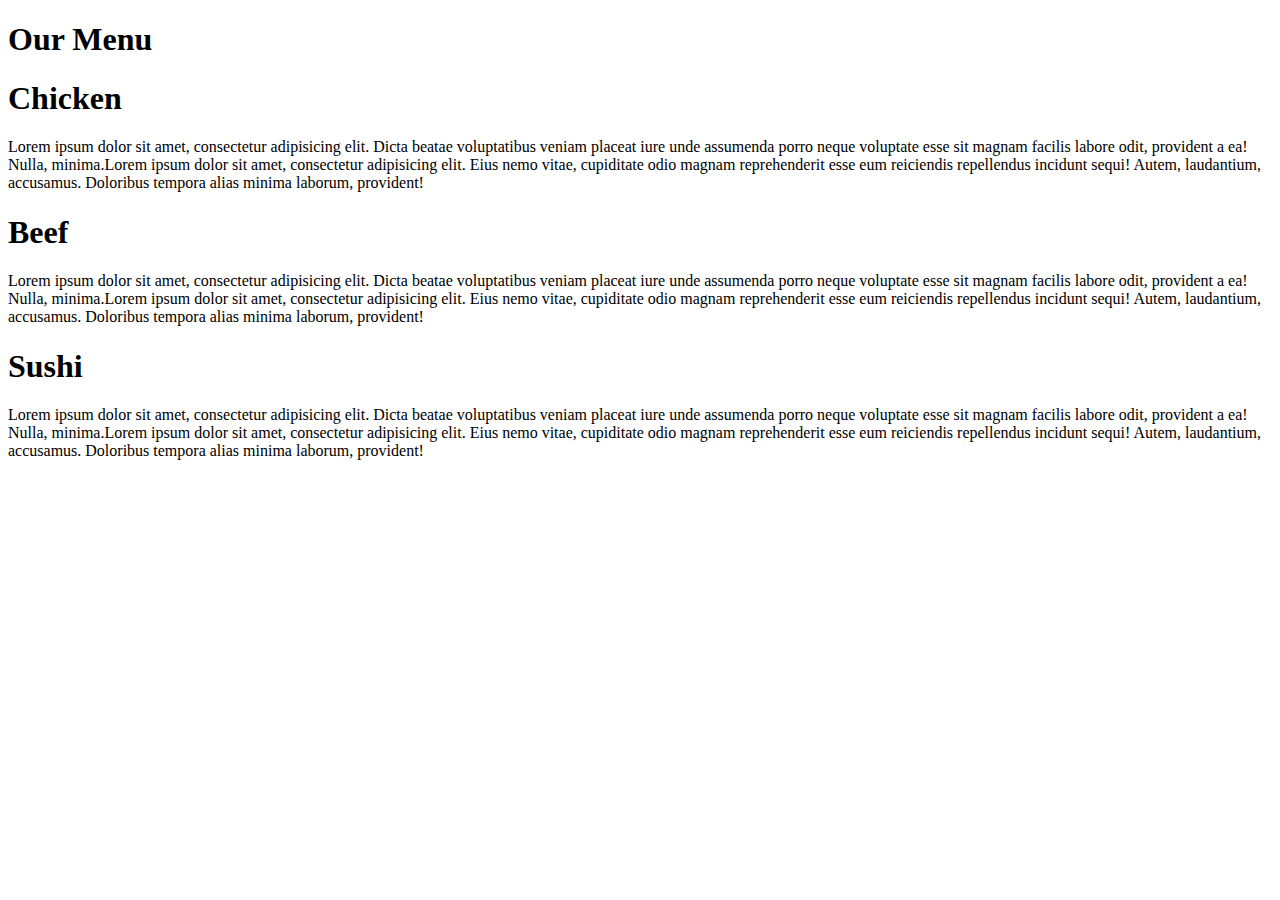
==== index.html @ 52c34b97 "Index file" ====
<!DOCTYPE html>
<html lang ="en">
<head>
	<meta charset="utf-8">
	<meta name="viewport" content="width=device-width, initial-scale=1">
	<title>module 2</title>
	<link rel="stylesheet" type="text/css" href="css/styles.css">
</head>
<body>
<h1 class="head">Our Menu</h1>
<section>
	<div class="row">
		<div class="col-d-3 col-t-5 col-m-12 a">
			<h1 class="">Chicken</h1>
			<p>
				Lorem ipsum dolor sit amet, consectetur adipisicing elit. Dicta beatae voluptatibus veniam placeat iure unde assumenda porro neque voluptate esse sit magnam facilis labore odit, provident a ea! Nulla, minima.Lorem ipsum dolor sit amet, consectetur adipisicing elit. Eius nemo vitae, cupiditate odio magnam reprehenderit esse eum reiciendis repellendus incidunt sequi! Autem, laudantium, accusamus. Doloribus tempora alias minima laborum, provident!
			</p>
		</div>
	</div>
</section>
<section>
	<div class="row">
		<div class="col-d-3 col-t-5 col-m-12 b">
			<h1 class="">Beef</h1>
			<p>
				Lorem ipsum dolor sit amet, consectetur adipisicing elit. Dicta beatae voluptatibus veniam placeat iure unde assumenda porro neque voluptate esse sit magnam facilis labore odit, provident a ea! Nulla, minima.Lorem ipsum dolor sit amet, consectetur adipisicing elit. Eius nemo vitae, cupiditate odio magnam reprehenderit esse eum reiciendis repellendus incidunt sequi! Autem, laudantium, accusamus. Doloribus tempora alias minima laborum, provident!
			</p>
		</div>
	</div>
</section>
<section>
	<div class="row">
		<div class="col-d-3 col-t-12 col-m-12 c">
			<h1 class="">Sushi</h1>
			<p>
				Lorem ipsum dolor sit amet, consectetur adipisicing elit. Dicta beatae voluptatibus veniam placeat iure unde assumenda porro neque voluptate esse sit magnam facilis labore odit, provident a ea! Nulla, minima.Lorem ipsum dolor sit amet, consectetur adipisicing elit. Eius nemo vitae, cupiditate odio magnam reprehenderit esse eum reiciendis repellendus incidunt sequi! Autem, laudantium, accusamus. Doloribus tempora alias minima laborum, provident!
			</p>
		</div>
	</div>
</section>
</body>
</html>
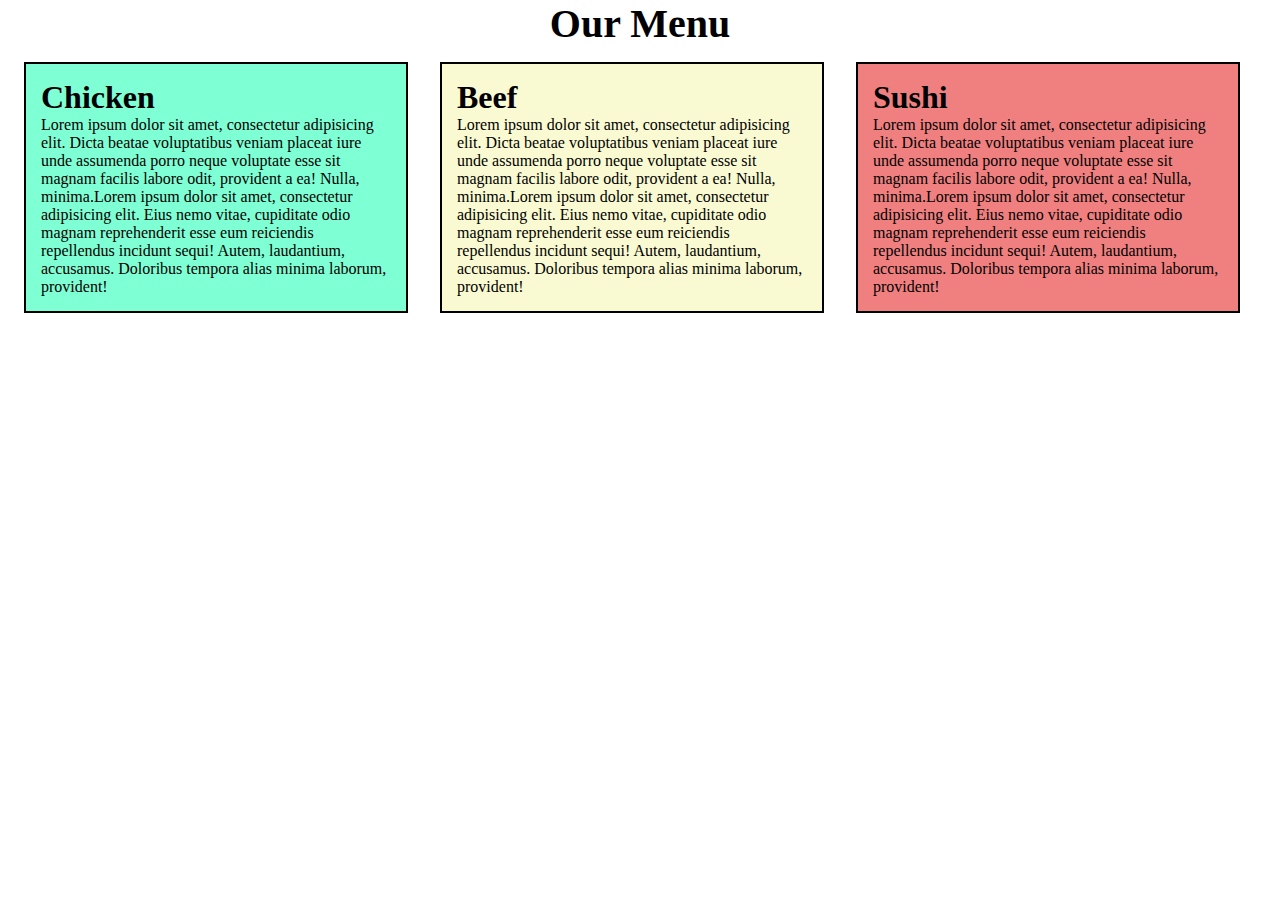
==== commit a4266716: "index file" ====
--- a/index.html
+++ b/index.html
@@ -4,7 +4,7 @@
 	<meta charset="utf-8">
 	<meta name="viewport" content="width=device-width, initial-scale=1">
 	<title>module 2</title>
-	<link rel="stylesheet" type="text/css" href="css/styles.css">
+	<link rel="stylesheet" type="text/css" href="mod2_solution/css/styles.css">
 </head>
 <body>
 <h1 class="head">Our Menu</h1>
--- a/mod2_solution/css/styles.css
+++ b/mod2_solution/css/styles.css
@@ -0,0 +1,180 @@
+* {
+	box-sizing: border-box;
+	margin: 0;
+	padding: 0;
+}
+
+/************* Base styles *************/
+h1.head {
+	margin-bottom: 15px;
+	text-align: center;
+  font-size: 250%;
+}
+.row:after {
+  /*content: "";
+  display: table;*/
+  clear: both;
+}
+.a {
+  background: aquamarine;
+}
+.b {
+  background: lightgoldenrodyellow;
+}
+.c {
+  background: lightcoral;
+}
+
+/**** Simple Responsive Framework ***/
+.row {
+	width: 100%;
+}
+/********** Section Title ************/
+
+
+/*section.tile {5px, 27px
+	position: relative;
+}*/
+
+/********** desktop only *************/
+@media (min-width: 992px) {
+	.col-d-1, .col-d-2, .col-d-3, .col-d-4, .col-d-5, .col-d-6, .col-d-7, .col-d-8, .col-d-9, .col-d-10, .col-d-11, .col-d-12 {
+    float: left;
+    margin-right: 8px;
+    margin-left: 24px;
+    border: 2px solid black;
+  	padding: 15px;
+  }
+  .col-d-1 {
+    width: 8.33%;
+  }
+  .col-d-2 {
+    width: 16.66%;
+  }
+  .col-d-3 {
+    width: 30%;
+  }
+  .col-d-4 {
+    width: 33.33%;
+  }
+  .col-d-5 {
+    width: 41.66%;
+  }
+  .col-d-6 {
+    width: 50%;
+  }
+  .col-d-7 {
+    width: 58.33%;
+  }
+  .col-d-8 {
+    width: 66.66%;
+  }
+  .col-d-9 {
+    width: 74.99%;
+  }
+  .col-d-10 {
+    width: 83.33%;
+  }
+  .col-d-11 {
+    width: 91.66%;
+  }
+  .col-d-12 {
+    width: 100%;
+  }
+}
+
+/************ tablet ****************/
+@media (min-width: 768px) and (max-width: 991px) {
+	.col-t-1, .col-t-2, .col-t-3, .col-t-4, .col-t-5, .col-t-6, .col-t-7, .col-t-8, .col-t-9, .col-t-10, .col-t-11, .col-t-12 {
+    float: left;
+    border: 2px solid black;
+    margin-right: 5px;
+    margin-left: 25px;
+    margin-bottom: 25px;
+    padding: 15px;
+  }
+  .col-t-1 {
+    width: 8.33%;
+  }
+  .col-t-2 {
+    width: 16.66%;
+  }
+  .col-t-3 {
+    width: 25%;
+  }
+  .col-t-4 {
+    width: 33.33%;
+  }
+  .col-t-5 {
+    width: 45%;
+  }
+  .col-t-6 {
+    width: 50%;
+  }
+  .col-t-7 {
+    width: 58.33%;
+  }
+  .col-t-8 {
+    width: 66.66%;
+  }
+  .col-t-9 {
+    width: 74.99%;
+  }
+  .col-t-10 {
+    width: 83.33%;
+  }
+  .col-t-11 {
+    width: 91.66%;
+  }
+  .col-t-12 {
+    width: 93.7%;
+  }
+}
+
+/************ mobile only ***************/
+@media (max-width: 767px) {
+	.col-m-1, .col-m-2, .col-m-3, .col-m-4, .col-m-5, .col-m-6, .col-m-7, .col-m-8, .col-m-9, .col-m-10, .col-m-11, .col-m-12 {
+    float: left;
+    border: 2px solid black;
+    margin-right: 10px;
+    margin-left: 18px;
+    margin-bottom: 20px;
+    padding: 15px;
+  }
+  .col-m-1 {
+    width: 8.33%;
+  }
+  .col-m-2 {
+    width: 16.66%;
+  }
+  .col-m-3 {
+    width: 25%;
+  }
+  .col-m-4 {
+    width: 33.33%;
+  }
+  .col-m-5 {
+    width: 41.66%;
+  }
+  .col-m-6 {
+    width: 50%;
+  }
+  .col-m-7 {
+    width: 58.33%;
+  }
+  .col-m-8 {
+    width: 66.66%;
+  }
+  .col-m-9 {
+    width: 74.99%;
+  }
+  .col-m-10 {
+    width: 83.33%;
+  }
+  .col-m-11 {
+    width: 91.66%;
+  }
+  .col-m-12 {
+    width: 90%;
+  }
+}
